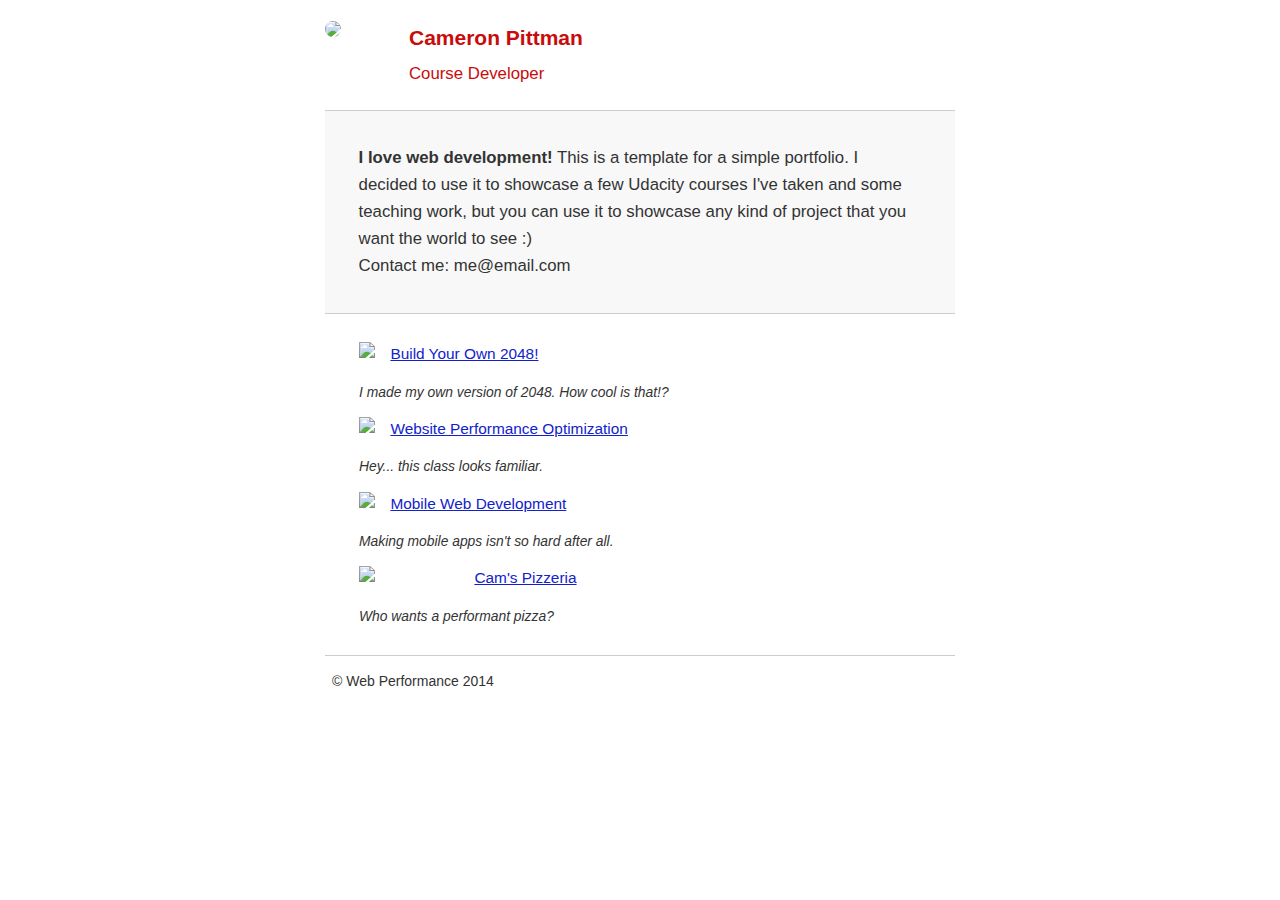
==== index.html @ f56e35d3 "Website Optimization" ====
<!DOCTYPE html> <html lang=en> <head> <meta charset=utf-8> <meta name=viewport content="width=device-width,initial-scale=1"> <meta name=description content=" FILL ME IN "> <meta name=author content=" FILL ME IN "> <title>Cameron Pittman: Portfolio</title>   <link href=http://netdna.bootstrapcdn.com/font-awesome/4.0.3/css/font-awesome.css rel=stylesheet> <style>html{font-size:100%;overflow-y:scroll;-webkit-tap-highlight-color:transparent;-ms-text-size-adjust:100%;-webkit-text-size-adjust:none}body{margin:0;font-size:14px;line-height:1.61;font-weight:400}body,button,input,select,textarea{font-family:'Open Sans',sans-serif;color:#333}a{color:#12C}a:visited{color:#61C}a:focus{outline:thin dotted}a:hover,a:active{color:#c00;outline:0}b,strong{font-weight:700}pre,code{font-family:monospace,monospace;font-size:1em}ul,ol{margin:1em 0;padding:0 0 0 20px}img{border:0;max-width:100%}body{background:#fff}header,footer,.container{max-width:45em;margin:0 auto}header{padding:0 .5em;color:#C90B0B}header img{border-radius:40px;float:left}header p{font-size:1.5em;font-weight:700;padding-left:4em}header p span{font-size:.8em;font-weight:400}.hero{padding:2em;background-color:#f8f8f8;font-size:1.2em;border-bottom:1px solid #ccc;border-top:1px solid #ccc}.content{padding:1em 1em}.content li{list-style-type:none;font-size:1.1em}li img{float:left;padding-right:1em}li p{font-size:.9em;font-style:italic}footer{padding:0 .5em;border-top:1px solid #ccc}footer span{float:right;font-style:italic}@media only screen and (max-width:480px){body{font-size:12px}header p{padding-left:4.5em}}</style><link href=css/print.css rel=stylesheet media=print> <script async src=http://www.google-analytics.com/analytics.js></script><script async src=js/perfmatters.js></script><body> <header> <a href="/"><img src=img/profilepic.jpg></a> <p>Cameron Pittman<br><span>Course Developer</span></p> </header> <div class=container> <div class=hero> <strong>I love web development!</strong> This is a template for a simple portfolio. I decided to use it to showcase a few Udacity courses I've taken and some teaching work, but you can use it to showcase any kind of project that you want the world to see :) <br> Contact me: me@email.com </div> <div class=content> <ul> <li> <img src=https://a.top4top.net/p_750vlxwo1.jpg>
<a href=project-2048.html>Build Your Own 2048!</a> <p>I made my own version of 2048. How cool is that!?</p> </li> <li> <img src=https://b.top4top.net/p_750lobr62.jpg>
<a href=project-webperf.html>Website Performance Optimization</a> <p>Hey... this class looks familiar.</p> </li> <li> <img src=https://a.top4top.net/p_750hmao51.jpg>
<a href=project-mobile.html>Mobile Web Development</a> <p>Making mobile apps isn't so hard after all.</p> </li> <li> <img style=width:100px src=views/images/Pizzeria.JPG>
<a href=views/pizza.html>Cam's Pizzeria</a> <p>Who wants a performant pizza?</p> </li> </ul> </div> <footer> <p>&copy; Web Performance 2014 </p> </footer> </div> <script>!function(a,g){a.GoogleAnalyticsObject=g,a.ga=a.ga||function(){(a.ga.q=a.ga.q||[]).push(arguments)},a.ga.l=1*new Date}(window,"ga"),ga("create","UA-XXXX-Y"),ga("send","pageview");</script>
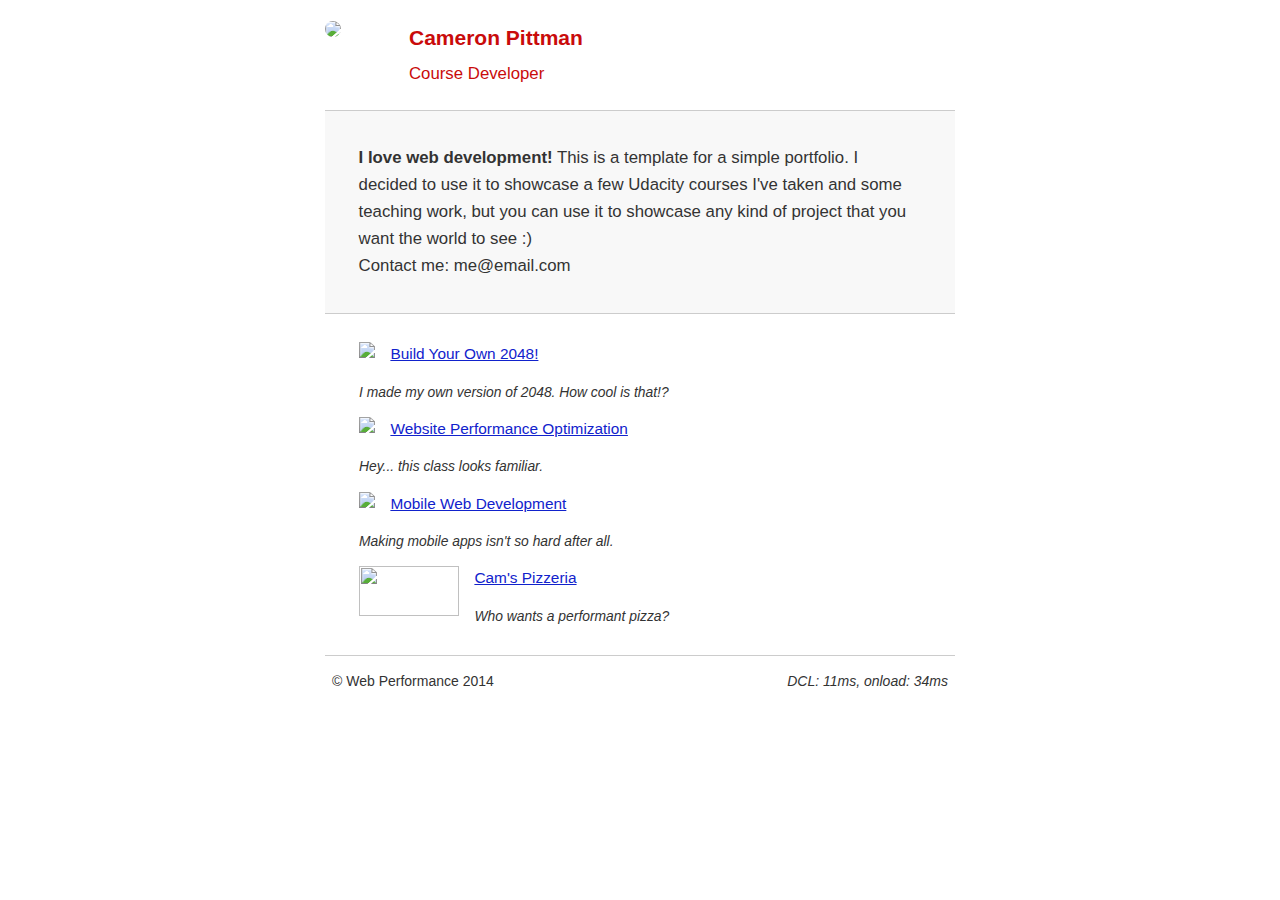
==== commit 3b4a2840: "fix an issue" ====
--- a/index.html
+++ b/index.html
@@ -1,5 +1,88 @@
-<!DOCTYPE html> <html lang=en> <head> <meta charset=utf-8> <meta name=viewport content="width=device-width,initial-scale=1"> <meta name=description content=" FILL ME IN "> <meta name=author content=" FILL ME IN "> <title>Cameron Pittman: Portfolio</title>   <link href=http://netdna.bootstrapcdn.com/font-awesome/4.0.3/css/font-awesome.css rel=stylesheet> <style>html{font-size:100%;overflow-y:scroll;-webkit-tap-highlight-color:transparent;-ms-text-size-adjust:100%;-webkit-text-size-adjust:none}body{margin:0;font-size:14px;line-height:1.61;font-weight:400}body,button,input,select,textarea{font-family:'Open Sans',sans-serif;color:#333}a{color:#12C}a:visited{color:#61C}a:focus{outline:thin dotted}a:hover,a:active{color:#c00;outline:0}b,strong{font-weight:700}pre,code{font-family:monospace,monospace;font-size:1em}ul,ol{margin:1em 0;padding:0 0 0 20px}img{border:0;max-width:100%}body{background:#fff}header,footer,.container{max-width:45em;margin:0 auto}header{padding:0 .5em;color:#C90B0B}header img{border-radius:40px;float:left}header p{font-size:1.5em;font-weight:700;padding-left:4em}header p span{font-size:.8em;font-weight:400}.hero{padding:2em;background-color:#f8f8f8;font-size:1.2em;border-bottom:1px solid #ccc;border-top:1px solid #ccc}.content{padding:1em 1em}.content li{list-style-type:none;font-size:1.1em}li img{float:left;padding-right:1em}li p{font-size:.9em;font-style:italic}footer{padding:0 .5em;border-top:1px solid #ccc}footer span{float:right;font-style:italic}@media only screen and (max-width:480px){body{font-size:12px}header p{padding-left:4.5em}}</style><link href=css/print.css rel=stylesheet media=print> <script async src=http://www.google-analytics.com/analytics.js></script><script async src=js/perfmatters.js></script><body> <header> <a href="/"><img src=img/profilepic.jpg></a> <p>Cameron Pittman<br><span>Course Developer</span></p> </header> <div class=container> <div class=hero> <strong>I love web development!</strong> This is a template for a simple portfolio. I decided to use it to showcase a few Udacity courses I've taken and some teaching work, but you can use it to showcase any kind of project that you want the world to see :) <br> Contact me: me@email.com </div> <div class=content> <ul> <li> <img src=https://a.top4top.net/p_750vlxwo1.jpg>
-<a href=project-2048.html>Build Your Own 2048!</a> <p>I made my own version of 2048. How cool is that!?</p> </li> <li> <img src=https://b.top4top.net/p_750lobr62.jpg>
-<a href=project-webperf.html>Website Performance Optimization</a> <p>Hey... this class looks familiar.</p> </li> <li> <img src=https://a.top4top.net/p_750hmao51.jpg>
-<a href=project-mobile.html>Mobile Web Development</a> <p>Making mobile apps isn't so hard after all.</p> </li> <li> <img style=width:100px src=views/images/Pizzeria.JPG>
-<a href=views/pizza.html>Cam's Pizzeria</a> <p>Who wants a performant pizza?</p> </li> </ul> </div> <footer> <p>&copy; Web Performance 2014 </p> </footer> </div> <script>!function(a,g){a.GoogleAnalyticsObject=g,a.ga=a.ga||function(){(a.ga.q=a.ga.q||[]).push(arguments)},a.ga.l=1*new Date}(window,"ga"),ga("create","UA-XXXX-Y"),ga("send","pageview");</script>+<!DOCTYPE html>
+<html lang="en">
+
+<head>
+	<meta charset="utf-8">
+	<meta name="viewport" content="width=device-width, initial-scale=1">
+	<meta name="description" content=" FILL ME IN ">
+	<meta name="author" content=" FILL ME IN ">
+	<title>Cameron Pittman: Portfolio</title>
+	<link href='http://netdna.bootstrapcdn.com/font-awesome/4.0.3/css/font-awesome.css' rel='stylesheet'>
+	<link href="css/print.css" rel="stylesheet" media="print">
+	<style>
+		html{font-size:100%;overflow-y:scroll;-webkit-tap-highlight-color:rgba(0,0,0,0);-ms-text-size-adjust:100%;-webkit-text-size-adjust:none;}
+		body{margin:0;font-size:14px;line-height:1.61;font-weight:400;}
+		body, button, input, select, textarea{font-family:'Open Sans', sans-serif;color:#333;}
+		a{color:#12C;}
+		a:visited{color:#61C;}
+		a:focus{outline:thin dotted;}
+		a:hover, a:active{color:#c00;outline:0;}
+		b, strong{font-weight:bold;}
+		pre, code{font-family:monospace, monospace;font-size:1em;}
+		ul, ol{margin:1em 0;padding:0 0 0 20px;}
+		img{border:0;max-width:100%;}
+		body{background:#fff;}
+		header, footer, .container{max-width:45em;margin:0 auto;}
+		header{padding:0 0.5em;color:#C90B0B;}
+		header img{border-radius:40px;float:left;}
+		header p{font-size:1.5em;font-weight:bold;padding-left:4em;}
+		header p span{font-size:0.8em;font-weight:normal;}
+		.hero{padding:2em;background-color:#f8f8f8;font-size:1.2em;border-bottom:1px solid #ccc;border-top:1px solid #ccc;}
+		.content{padding:1em 1em;}
+		.content li{list-style-type:none;font-size:1.1em;}
+		li img{float:left;padding-right:1em;}
+		li p{font-size:0.9em;font-style:italic;}
+		footer{padding:0 0.5em;border-top:1px solid #ccc;}
+		footer span{float:right;font-style:italic;}
+		@media only screen and (max-width:480px){body{font-size:12px;}
+		header p{padding-left:4.5em;}
+		}
+	</style>
+
+	<script async src="http://www.google-analytics.com/analytics.js"></script>
+	<script async src="js/perfmatters.js"></script>
+</head>
+
+<body>
+	<header>
+		<a href="/">
+			<img src="img/profilepic.jpg">
+		</a>
+		<p>Cameron Pittman
+			<br><span>Course Developer</span>
+		</p>
+	</header>
+	<div class="container">
+		<div class="hero"> <strong>I love web development!</strong> This is a template for a simple portfolio. I decided to use it to showcase a few Udacity courses I've taken and some teaching work, but you can use it to showcase any kind of project that you want the world to see :)
+			<br>Contact me: me@email.com</div>
+		<div class="content">
+			<ul>
+				<li>
+					<img src="https://a.top4top.net/p_750vlxwo1.jpg"> <a href="project-2048.html">Build Your Own 2048!</a>
+					<p>I made my own version of 2048. How cool is that!?</p>
+				</li>
+				<li>
+					<img src="https://b.top4top.net/p_750lobr62.jpg"> <a href="project-webperf.html">Website Performance Optimization</a>
+					<p>Hey... this class looks familiar.</p>
+				</li>
+				<li>
+					<img src="https://a.top4top.net/p_750hmao51.jpg"> <a href="project-mobile.html">Mobile Web Development</a>
+					<p>Making mobile apps isn't so hard after all.</p>
+				</li>
+				<li>
+					<img style="width: 100px; height: 50px;" src="views/images/pizzeria.jpg"> <a href="views/pizza.html">Cam's Pizzeria</a>
+					<p>Who wants a performant pizza?</p>
+				</li>
+			</ul>
+		</div>
+		<footer>
+			<p>&copy; Web Performance 2014 <span id="crp-stats"></span>
+			</p>
+		</footer>
+	</div>
+    <script>
+   !function(a,g){a.GoogleAnalyticsObject=g,a.ga=a.ga||function(){(a.ga.q=a.ga.q||[]).push(arguments)},a.ga.l=1*new Date}(window,"ga"),ga("create","UA-XXXX-Y"),ga("send","pageview");
+    </script>
+</body>
+
+</html>--- a/css/print.css
+++ b/css/print.css
@@ -0,0 +1 @@
+@media print{*{background:transparent!important;color:#000!important;text-shadow:none!important;filter:none!important;-ms-filter:none!important}a,a:visited{color:#444!important;text-decoration:underline}a[href]:after{content:" (" attr(href) ")"}tr,img{page-break-inside:avoid}img{max-width:100%!important}@page{margin:.5cm}p,h2,h3{orphans:3;widows:3}h2,h3{page-break-after:avoid}}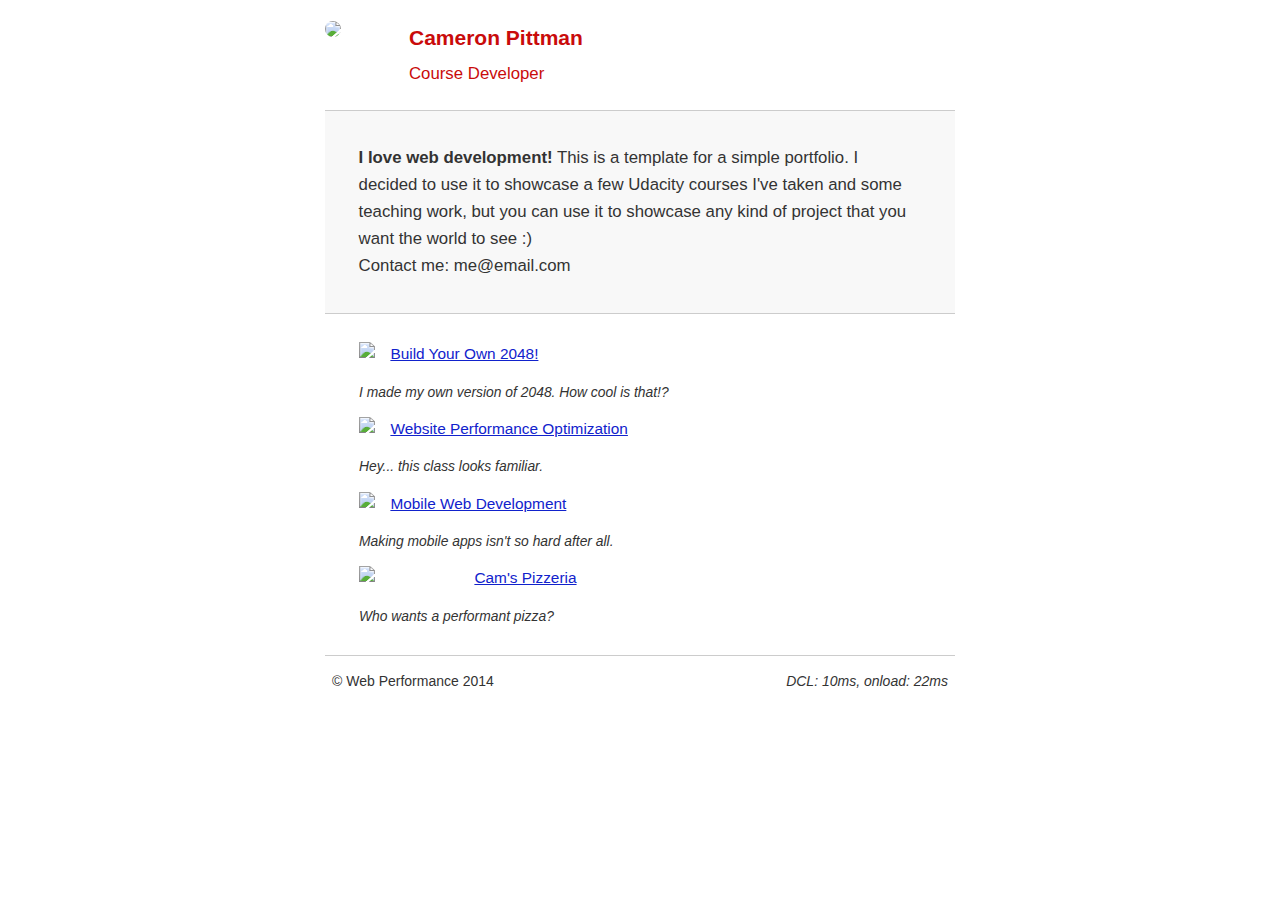
==== commit 65a6711d: "Changes with more optimization" ====
--- a/index.html
+++ b/index.html
@@ -1,88 +1,76 @@
 <!DOCTYPE html>
 <html lang="en">
-
 <head>
-	<meta charset="utf-8">
-	<meta name="viewport" content="width=device-width, initial-scale=1">
-	<meta name="description" content=" FILL ME IN ">
-	<meta name="author" content=" FILL ME IN ">
-	<title>Cameron Pittman: Portfolio</title>
-	<link href='http://netdna.bootstrapcdn.com/font-awesome/4.0.3/css/font-awesome.css' rel='stylesheet'>
-	<link href="css/print.css" rel="stylesheet" media="print">
-	<style>
-		html{font-size:100%;overflow-y:scroll;-webkit-tap-highlight-color:rgba(0,0,0,0);-ms-text-size-adjust:100%;-webkit-text-size-adjust:none;}
-		body{margin:0;font-size:14px;line-height:1.61;font-weight:400;}
-		body, button, input, select, textarea{font-family:'Open Sans', sans-serif;color:#333;}
-		a{color:#12C;}
-		a:visited{color:#61C;}
-		a:focus{outline:thin dotted;}
-		a:hover, a:active{color:#c00;outline:0;}
-		b, strong{font-weight:bold;}
-		pre, code{font-family:monospace, monospace;font-size:1em;}
-		ul, ol{margin:1em 0;padding:0 0 0 20px;}
-		img{border:0;max-width:100%;}
-		body{background:#fff;}
-		header, footer, .container{max-width:45em;margin:0 auto;}
-		header{padding:0 0.5em;color:#C90B0B;}
-		header img{border-radius:40px;float:left;}
-		header p{font-size:1.5em;font-weight:bold;padding-left:4em;}
-		header p span{font-size:0.8em;font-weight:normal;}
-		.hero{padding:2em;background-color:#f8f8f8;font-size:1.2em;border-bottom:1px solid #ccc;border-top:1px solid #ccc;}
-		.content{padding:1em 1em;}
-		.content li{list-style-type:none;font-size:1.1em;}
-		li img{float:left;padding-right:1em;}
-		li p{font-size:0.9em;font-style:italic;}
-		footer{padding:0 0.5em;border-top:1px solid #ccc;}
-		footer span{float:right;font-style:italic;}
-		@media only screen and (max-width:480px){body{font-size:12px;}
-		header p{padding-left:4.5em;}
-		}
-	</style>
-
-	<script async src="http://www.google-analytics.com/analytics.js"></script>
-	<script async src="js/perfmatters.js"></script>
+<meta charset="utf-8">
+<meta name="viewport" content="width=device-width, initial-scale=1">
+<meta name="description" content=" FILL ME IN ">
+<meta name="author" content=" FILL ME IN ">
+<title>Cameron Pittman: Portfolio</title>
+<link href='http://netdna.bootstrapcdn.com/font-awesome/4.0.3/css/font-awesome.css' rel='stylesheet'>
+<link href="css/print.css" rel="stylesheet" media="print">
+<style>
+html{font-size:100%;overflow-y:scroll;-webkit-tap-highlight-color:rgba(0,0,0,0);-ms-text-size-adjust:100%;-webkit-text-size-adjust:none;}
+body{margin:0;font-size:14px;line-height:1.61;font-weight:400;}
+body, button, input, select, textarea{font-family:'Open Sans', sans-serif;color:#333;}
+a{color:#12C;}
+a:visited{color:#61C;}
+a:focus{outline:thin dotted;}
+a:hover, a:active{color:#c00;outline:0;}
+b, strong{font-weight:bold;}
+pre, code{font-family:monospace, monospace;font-size:1em;}
+ul, ol{margin:1em 0;padding:0 0 0 20px;}
+img{border:0;max-width:100%;}
+body{background:#fff;}
+header, footer, .container{max-width:45em;margin:0 auto;}
+header{padding:0 0.5em;color:#C90B0B;}
+header img{border-radius:40px;float:left;}
+header p{font-size:1.5em;font-weight:bold;padding-left:4em;}
+header p span{font-size:0.8em;font-weight:normal;}
+.hero{padding:2em;background-color:#f8f8f8;font-size:1.2em;border-bottom:1px solid #ccc;border-top:1px solid #ccc;}
+.content{padding:1em 1em;}
+.content li{list-style-type:none;font-size:1.1em;}
+li img{float:left;padding-right:1em;}
+li p{font-size:0.9em;font-style:italic;}
+footer{padding:0 0.5em;border-top:1px solid #ccc;}
+footer span{float:right;font-style:italic;}
+@media only screen and (max-width:480px){body{font-size:12px;}
+header p{padding-left:4.5em;}}
+</style>
+<script async src="http://www.google-analytics.com/analytics.js"></script>
+<script async src="js/perfmatters.js"></script>
 </head>
-
 <body>
-	<header>
-		<a href="/">
-			<img src="img/profilepic.jpg">
-		</a>
-		<p>Cameron Pittman
-			<br><span>Course Developer</span>
-		</p>
-	</header>
-	<div class="container">
-		<div class="hero"> <strong>I love web development!</strong> This is a template for a simple portfolio. I decided to use it to showcase a few Udacity courses I've taken and some teaching work, but you can use it to showcase any kind of project that you want the world to see :)
-			<br>Contact me: me@email.com</div>
-		<div class="content">
-			<ul>
-				<li>
-					<img src="https://a.top4top.net/p_750vlxwo1.jpg"> <a href="project-2048.html">Build Your Own 2048!</a>
-					<p>I made my own version of 2048. How cool is that!?</p>
-				</li>
-				<li>
-					<img src="https://b.top4top.net/p_750lobr62.jpg"> <a href="project-webperf.html">Website Performance Optimization</a>
-					<p>Hey... this class looks familiar.</p>
-				</li>
-				<li>
-					<img src="https://a.top4top.net/p_750hmao51.jpg"> <a href="project-mobile.html">Mobile Web Development</a>
-					<p>Making mobile apps isn't so hard after all.</p>
-				</li>
-				<li>
-					<img style="width: 100px; height: 50px;" src="views/images/pizzeria.jpg"> <a href="views/pizza.html">Cam's Pizzeria</a>
-					<p>Who wants a performant pizza?</p>
-				</li>
-			</ul>
-		</div>
-		<footer>
-			<p>&copy; Web Performance 2014 <span id="crp-stats"></span>
-			</p>
-		</footer>
-	</div>
-    <script>
-   !function(a,g){a.GoogleAnalyticsObject=g,a.ga=a.ga||function(){(a.ga.q=a.ga.q||[]).push(arguments)},a.ga.l=1*new Date}(window,"ga"),ga("create","UA-XXXX-Y"),ga("send","pageview");
-    </script>
+<header>
+<a href="/"><img src="img/profilepic.jpg"></a>
+<p>Cameron Pittman<br><span>Course Developer</span></p>
+</header>
+<div class="container">
+<div class="hero"> <strong>I love web development!</strong> This is a template for a simple portfolio. I decided to use it to showcase a few Udacity courses I've taken and some teaching work, but you can use it to showcase any kind of project that you want the world to see :)
+<br>Contact me: me@email.com</div>
+<div class="content">
+<ul>
+<li>
+<img src="https://a.top4top.net/p_750vlxwo1.jpg"> <a href="project-2048.html">Build Your Own 2048!</a>
+<p>I made my own version of 2048. How cool is that!?</p>
+</li>
+<li>
+<img src="https://b.top4top.net/p_750lobr62.jpg"> <a href="project-webperf.html">Website Performance Optimization</a>
+<p>Hey... this class looks familiar.</p>
+</li>
+<li>
+<img src="https://a.top4top.net/p_750hmao51.jpg"> <a href="project-mobile.html">Mobile Web Development</a>
+<p>Making mobile apps isn't so hard after all.</p>
+</li>
+<li>
+<img style="width: 100px;" src="views/images/pizzeria.jpg"> <a href="views/pizza.html">Cam's Pizzeria</a>
+<p>Who wants a performant pizza?</p>
+</li>
+</ul>
+</div>
+<footer><p>&copy; Web Performance 2014 <span id="crp-stats"></span></p></footer>
+</div>
+<script>
+!function(a,g){a.GoogleAnalyticsObject=g,a.ga=a.ga||function(){(a.ga.q=a.ga.q||[]).push(arguments)},a.ga.l=1*new Date}(window,"ga"),ga("create","UA-XXXX-Y"),ga("send","pageview");
+</script>
 </body>
-
 </html>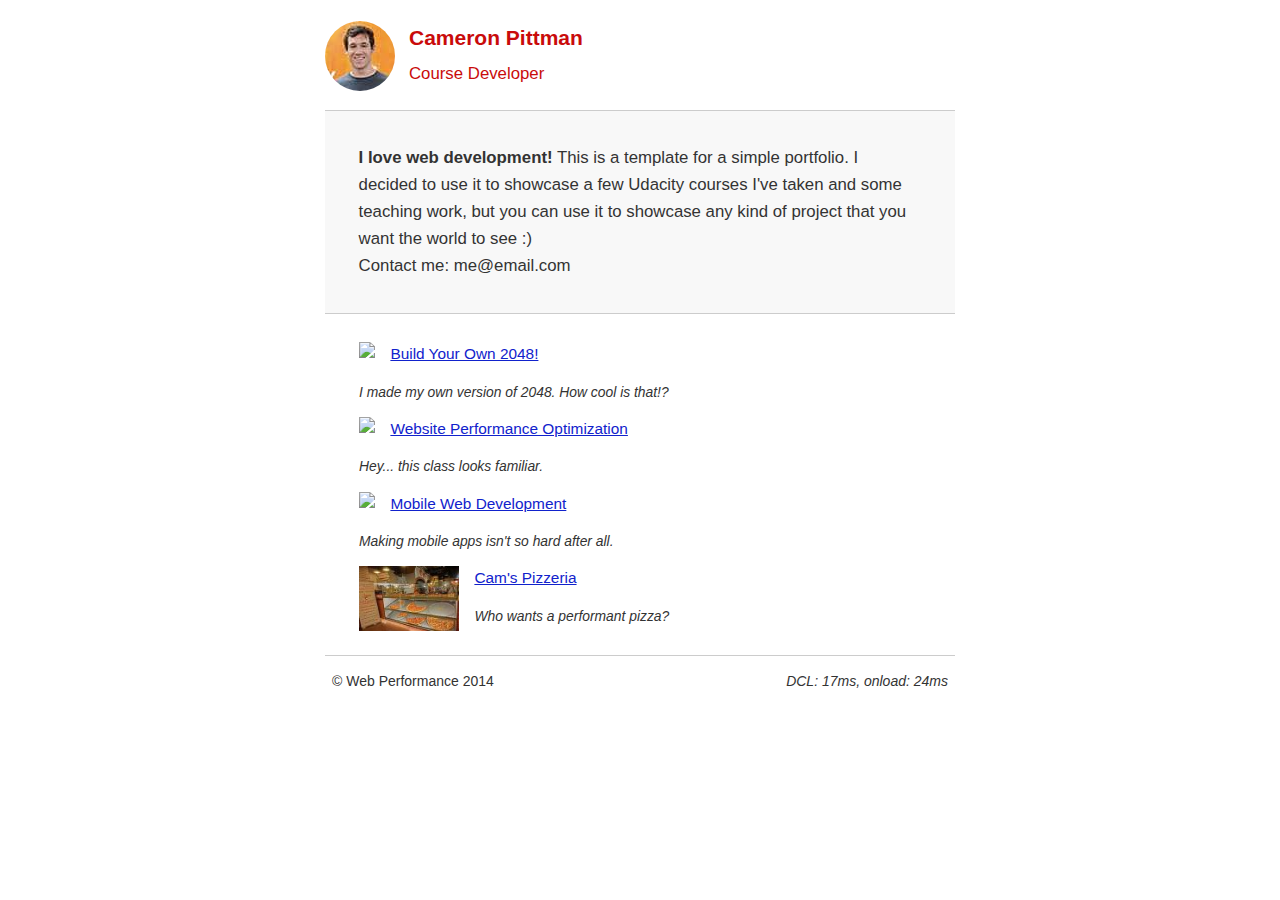
==== commit fc295c72: "changes" ====
--- a/index.html
+++ b/index.html
@@ -62,7 +62,7 @@
 <p>Making mobile apps isn't so hard after all.</p>
 </li>
 <li>
-<img style="width: 100px;" src="views/images/pizzeria.jpg"> <a href="views/pizza.html">Cam's Pizzeria</a>
+<img style="width: 100px;" src="views/images/pizzeria-100.jpg"> <a href="views/pizza.html">Cam's Pizzeria</a>
 <p>Who wants a performant pizza?</p>
 </li>
 </ul>
